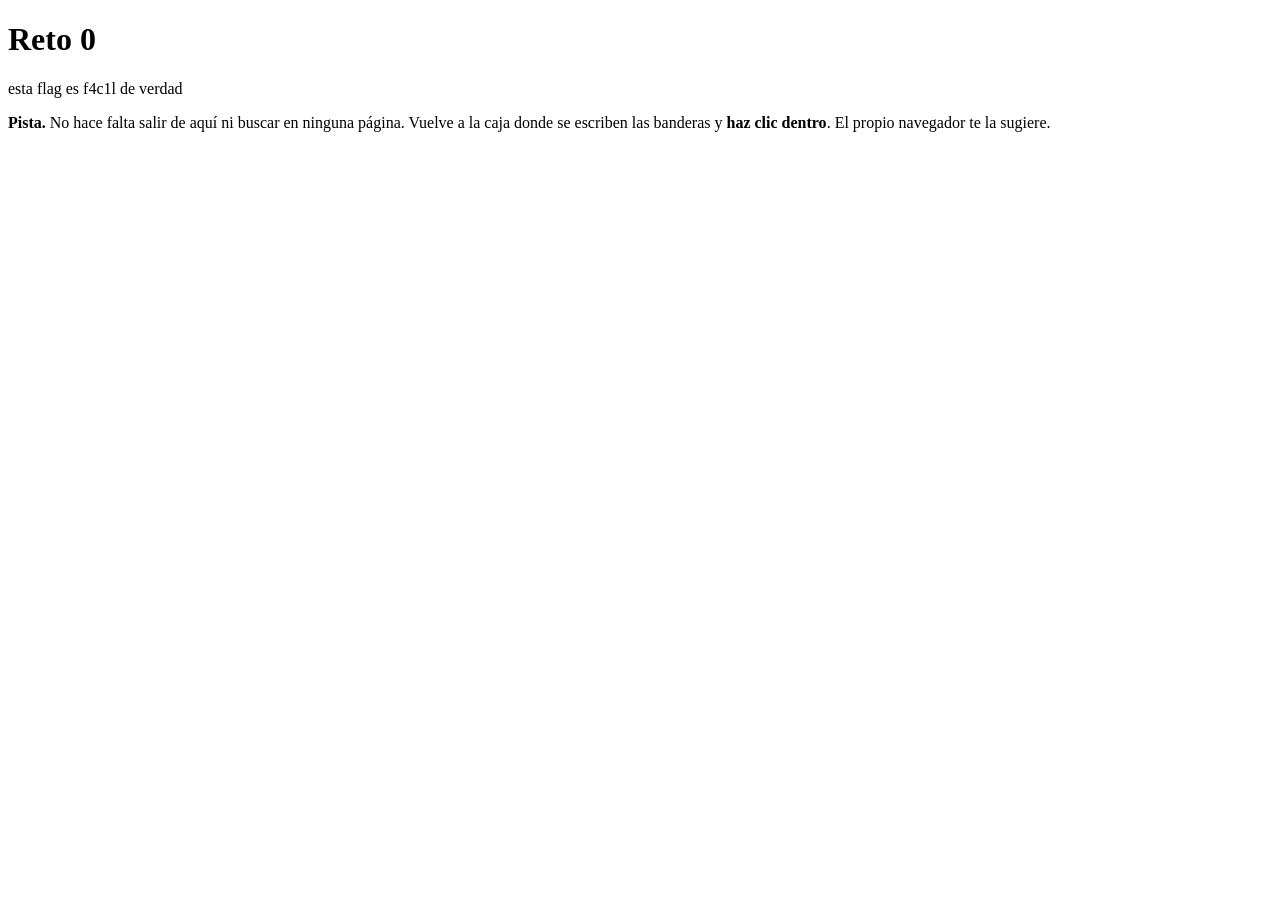
==== challenges/sitio/reto-00/index.html @ e101472a "Reto 0 se puede pulsar, y la bandera de la lluvia se lee de verdad Reto 0 - Tenía url nula, así que " ====
<!doctype html>
<html lang="es">
<head>
  <meta charset="utf-8">
  <meta name="viewport" content="width=device-width, initial-scale=1">
  <title>Reto 0</title>
  <link rel="stylesheet" href="/comun/estilo.css">
</head>
<body>
  <main>
    <h1>Reto 0</h1>
    <p class="grande">esta flag es f4c1l de verdad</p>

    <p class="apunte">
      <b>Pista.</b> No hace falta salir de aquí ni buscar en ninguna página.
      Vuelve a la caja donde se escriben las banderas y <b>haz clic dentro</b>.
      El propio navegador te la sugiere.
    </p>
  </main>
</body>
</html>
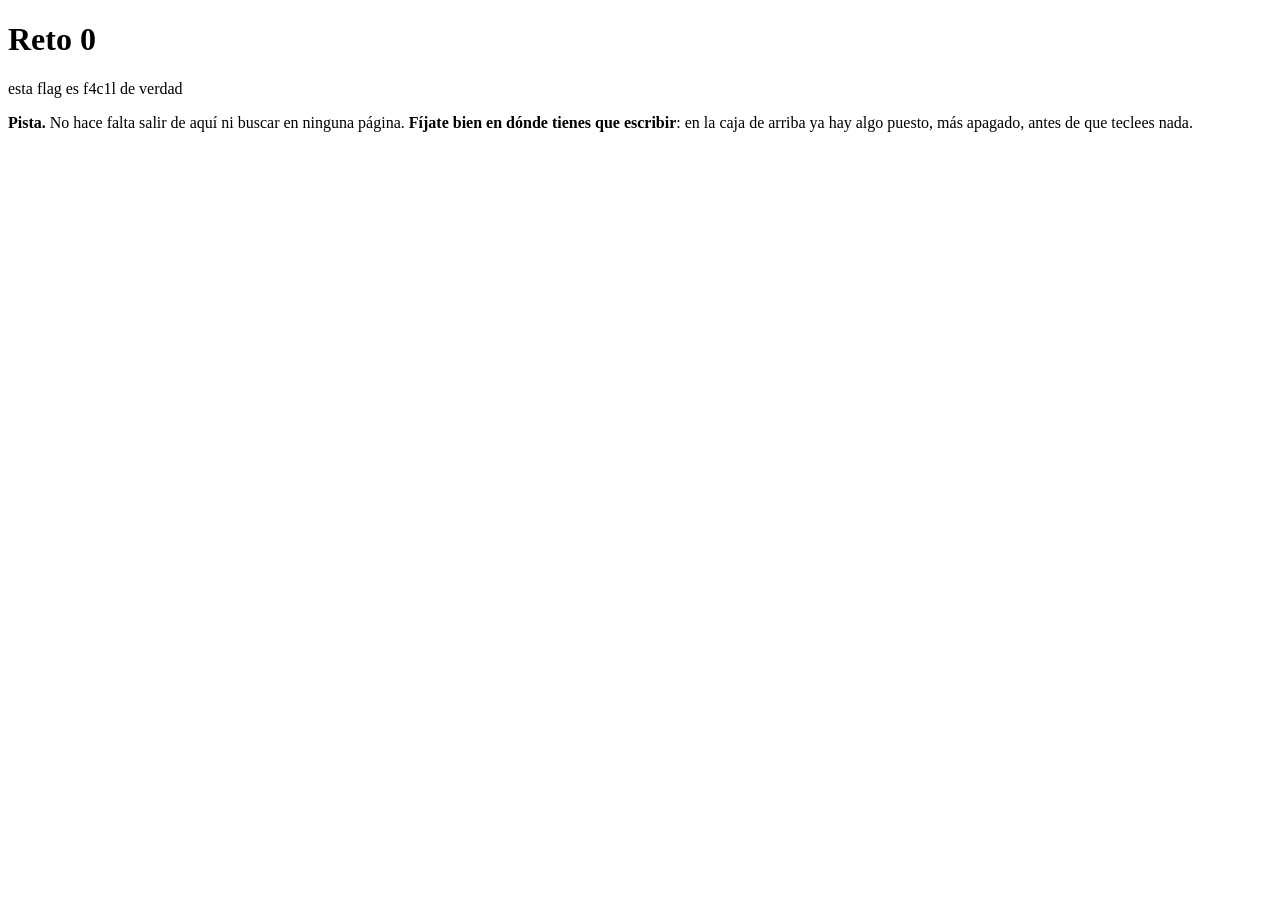
==== commit 4da600bd: "Pistas de los retos 0 y 1: decir menos, y decir lo que es verdad La pista del Reto 0 mandaba hacer c" ====
--- a/challenges/sitio/reto-00/index.html
+++ b/challenges/sitio/reto-00/index.html
@@ -6,15 +6,15 @@
   <title>Reto 0</title>
   <link rel="stylesheet" href="/comun/estilo.css">
 </head>
-<body>
+<body class="reto-pantalla">
   <main>
     <h1>Reto 0</h1>
     <p class="grande">esta flag es f4c1l de verdad</p>
 
     <p class="apunte">
       <b>Pista.</b> No hace falta salir de aquí ni buscar en ninguna página.
-      Vuelve a la caja donde se escriben las banderas y <b>haz clic dentro</b>.
-      El propio navegador te la sugiere.
+      <b>Fíjate bien en dónde tienes que escribir</b>: en la caja de arriba ya
+      hay algo puesto, más apagado, antes de que teclees nada.
     </p>
   </main>
 </body>
